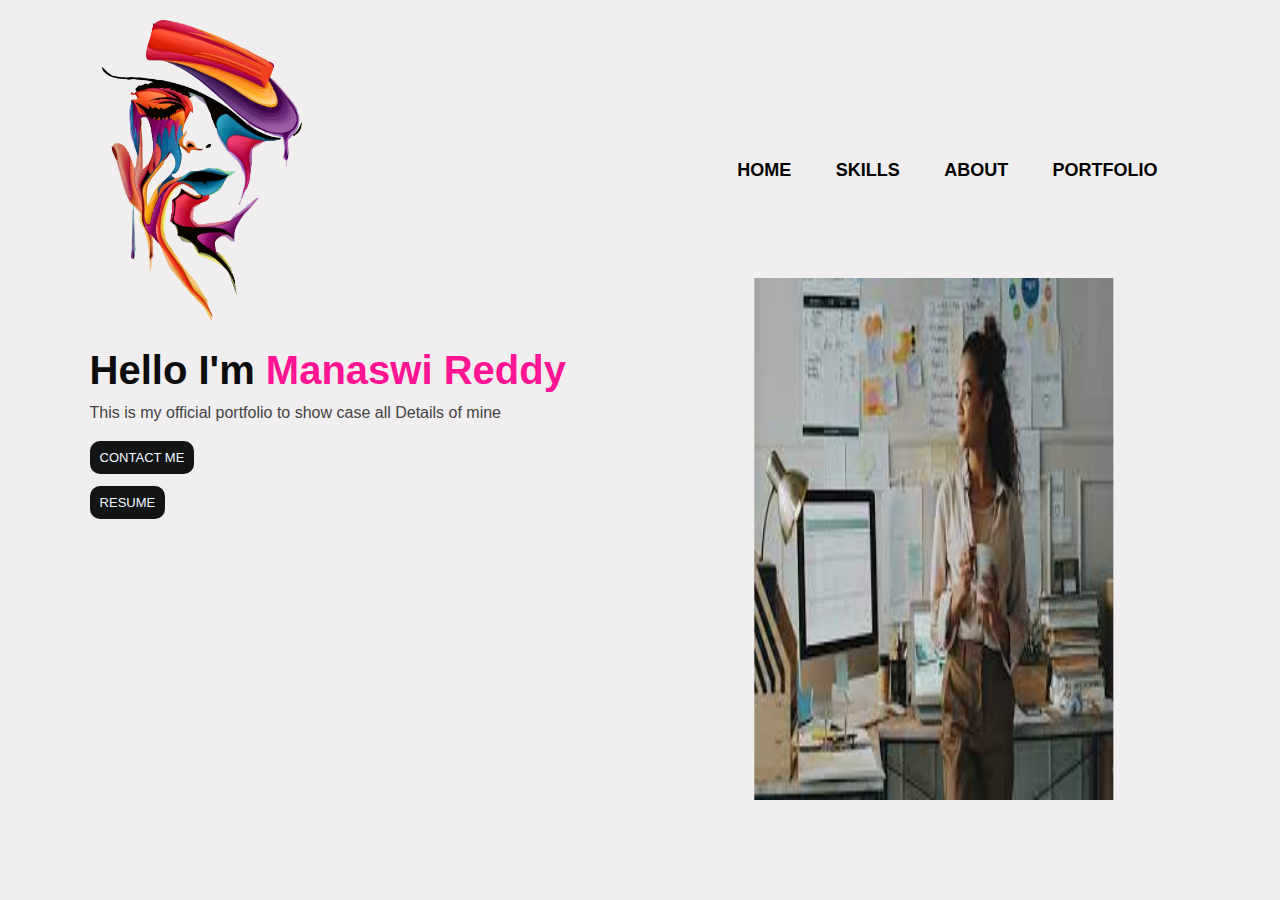
==== index.html @ e32d3ff1 "Initial commit" ====
<!DOCTYPE html>
<html lang="en">
<head>
    <meta charset="UTF-8">
    <meta http-equiv="X-UA-Compatible" content="IE=edge">
    <meta name="viewport" content="width=device-width, initial-scale=1.0">
    <title>Manaswi's portfolio</title>
    <link rel="stylesheet" href="style.css">
    <link rel="short icon" href="images/logo.png" type="image/x-icon">
</head>
<body>

    <div class="intro">
        <nav>
             <img src="images/logo.png"  class="logo"
             height="300px" width="200px">
       
        <ul>
            <li><a href="#"> HOME</a></li>
            <li><a href="skills.html" target="blank"> SKILLS</a></li>
            <li><a href="about.html" target="blank"> ABOUT</a></li>
            <li><a href="#"> PORTFOLIO</a></li>
           
        </ul></nav>
        <div class="detail">
    
            <h1>Hello I'm <span>Manaswi Reddy</span> </h1>
            <p>This is my official portfolio to show case all Details of mine</p>
            <a href="contact.html">CONTACT ME</a> <br><br><br>
            <a href="resume.html">RESUME</a>     
        </div>
        <div class="image">
            <img src="images/girl.jpg" class="girl" height="100px" width="100px">

        </div>
    </div>
</body>
</html>
---- style.css ----
*{
    margin: 0;
    padding: 0;
    font-family: sans-serif;
}

.intro{
position: relative;
width: 100%;
height: 100vh;
background-color: #f0eeee;

}
nav{
    display: flex;
    width: 84%;
    margin: auto;
    padding: 20px 0;
    align-items:center;
    justify-content: space-between;
}
nav ul li{
    display:inline-block;
    list-style:none;
    margin: 1px 20px;
   font-size: large;
}
 nav ul li a{
    text-decoration: none;
    color: black;
    font-weight: bold;
 }
 nav ul li a:hover{
    color: blue;
    font-size: large;
 }
 .detail{
   margin-left: 7%;
    margin: left 8px;
    margin-top: 8px;
    font-size:small;

 }
 .detail h1{
    font-size: 40px;
    color: rgb(12, 12, 12);
    margin-bottom:2px;

 }
 span{
    font-style:initial;
    color: deeppink;
 }
 .detail p{
    color:#444;
    font-size: medium;
    line-height: 35px;
    margin-bottom: 20px;
  
 }
 .detail a{
   text-decoration: none;
   background: rgb(19, 20, 20);
   border-radius: 10px;
   padding: 9px 10px;
   text-decoration: none;
   color: aliceblue;
        
   margin: 26px 0px;
 }
 .detail a:hover{
   font-size: large;
 }
 .image{
   width: 20%;
    height: 58%;
    position: absolute;
    right: 300px;
    bottom: 100px;
 }
 .image img {
   position:absolute;
   height: 100%;
   width: 140%;
   left: 40%;
 transform: translate(-20%);
   bottom: 0;
 }
 .contactform{
   font-family:'Courier New', Courier, monospace;
   color: red;
 }
 .contactform h1{
   font-family: 'Source Code Pro', monospace;
   text-align: center;
 }
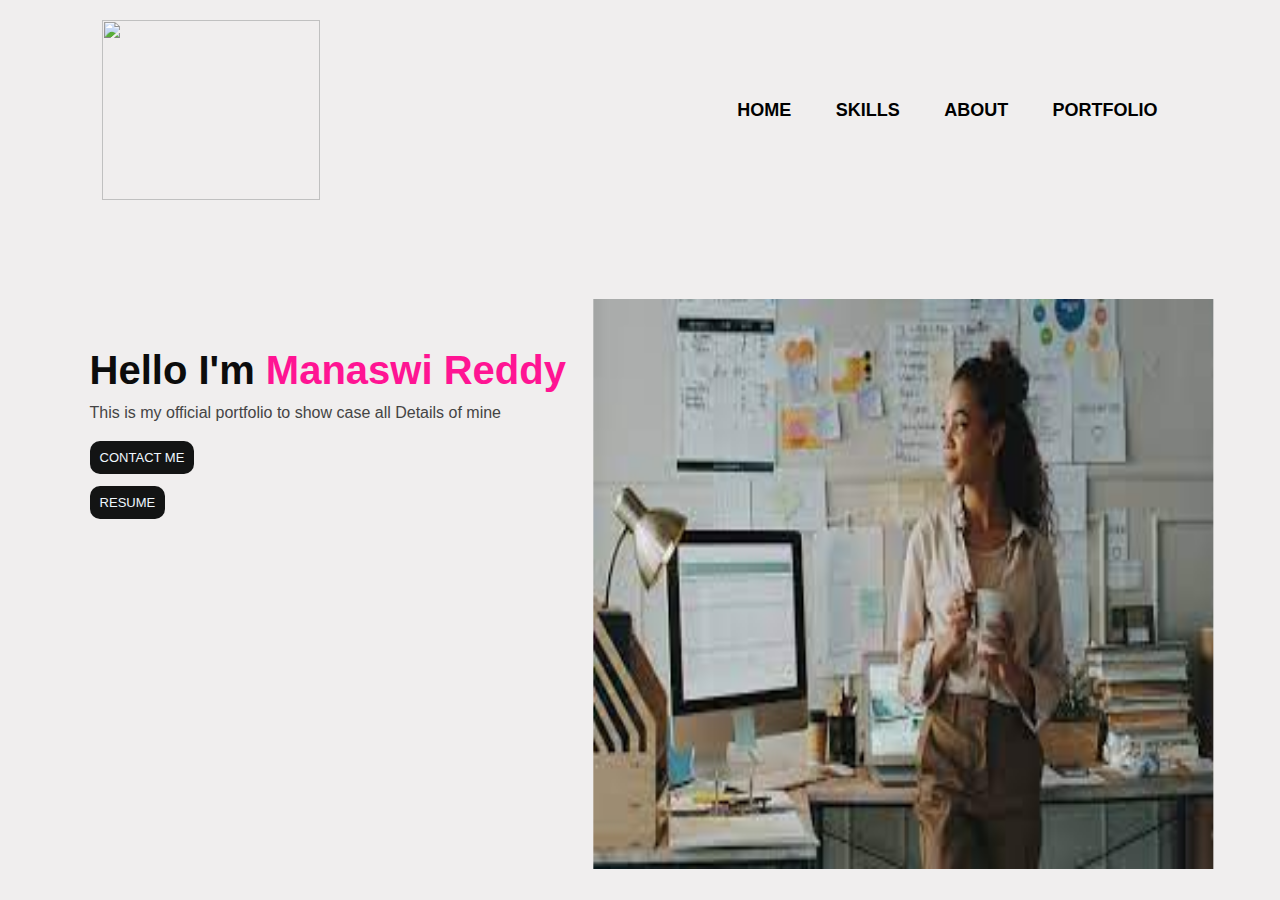
==== commit 263431c0: "Add files via upload" ====
--- a/index.html
+++ b/index.html
@@ -1,38 +1,38 @@
-<!DOCTYPE html>
-<html lang="en">
-<head>
-    <meta charset="UTF-8">
-    <meta http-equiv="X-UA-Compatible" content="IE=edge">
-    <meta name="viewport" content="width=device-width, initial-scale=1.0">
-    <title>Manaswi's portfolio</title>
-    <link rel="stylesheet" href="style.css">
-    <link rel="short icon" href="images/logo.png" type="image/x-icon">
-</head>
-<body>
-
-    <div class="intro">
-        <nav>
-             <img src="images/logo.png"  class="logo"
-             height="300px" width="200px">
-       
-        <ul>
-            <li><a href="#"> HOME</a></li>
-            <li><a href="skills.html" target="blank"> SKILLS</a></li>
-            <li><a href="about.html" target="blank"> ABOUT</a></li>
-            <li><a href="#"> PORTFOLIO</a></li>
-           
-        </ul></nav>
-        <div class="detail">
-    
-            <h1>Hello I'm <span>Manaswi Reddy</span> </h1>
-            <p>This is my official portfolio to show case all Details of mine</p>
-            <a href="contact.html">CONTACT ME</a> <br><br><br>
-            <a href="resume.html">RESUME</a>     
-        </div>
-        <div class="image">
-            <img src="images/girl.jpg" class="girl" height="100px" width="100px">
-
-        </div>
-    </div>
-</body>
+<!DOCTYPE html>
+<html lang="en">
+<head>
+    <meta charset="UTF-8">
+    <meta http-equiv="X-UA-Compatible" content="IE=edge">
+    <meta name="viewport" content="width=device-width, initial-scale=1.0">
+    <title>Manaswi's portfolio</title>
+    <link rel="stylesheet" href="style.css">
+    <link rel="short icon" href="images/logo.png" type="image/x-icon">
+</head>
+<body>
+
+    <div class="intro">
+        <nav>
+             <img src="images/manaswi.jpg"  class="logo"
+            >
+       
+        <ul>
+            <li><a href="#"> HOME</a></li>
+            <li><a href="skills.html" target="blank"> SKILLS</a></li>
+            <li><a href="about.html" target="blank"> ABOUT</a></li>
+            <li><a href="#"> PORTFOLIO</a></li>
+           
+        </ul></nav>
+        <div class="detail">
+    
+            <h1>Hello I'm <span>Manaswi Reddy</span> </h1>
+            <p>This is my official portfolio to show case all Details of mine</p>
+            <a href="contact.html">CONTACT ME</a> <br><br><br>
+            <a href="resume.html">RESUME</a>     
+        </div>
+        <div class="image">
+            <img src="images/girl.jpg" class="girl" height="100px" width="100px">
+
+        </div>
+    </div>
+</body>
 </html>--- a/style.css
+++ b/style.css
@@ -1,96 +1,101 @@
-*{
-    margin: 0;
-    padding: 0;
-    font-family: sans-serif;
-}
-
-.intro{
-position: relative;
-width: 100%;
-height: 100vh;
-background-color: #f0eeee;
-
-}
-nav{
-    display: flex;
-    width: 84%;
-    margin: auto;
-    padding: 20px 0;
-    align-items:center;
-    justify-content: space-between;
-}
-nav ul li{
-    display:inline-block;
-    list-style:none;
-    margin: 1px 20px;
-   font-size: large;
-}
- nav ul li a{
-    text-decoration: none;
-    color: black;
-    font-weight: bold;
- }
- nav ul li a:hover{
-    color: blue;
-    font-size: large;
- }
- .detail{
-   margin-left: 7%;
-    margin: left 8px;
-    margin-top: 8px;
-    font-size:small;
-
- }
- .detail h1{
-    font-size: 40px;
-    color: rgb(12, 12, 12);
-    margin-bottom:2px;
-
- }
- span{
-    font-style:initial;
-    color: deeppink;
- }
- .detail p{
-    color:#444;
-    font-size: medium;
-    line-height: 35px;
-    margin-bottom: 20px;
-  
- }
- .detail a{
-   text-decoration: none;
-   background: rgb(19, 20, 20);
-   border-radius: 10px;
-   padding: 9px 10px;
-   text-decoration: none;
-   color: aliceblue;
-        
-   margin: 26px 0px;
- }
- .detail a:hover{
-   font-size: large;
- }
- .image{
-   width: 20%;
-    height: 58%;
-    position: absolute;
-    right: 300px;
-    bottom: 100px;
- }
- .image img {
-   position:absolute;
-   height: 100%;
-   width: 140%;
-   left: 40%;
- transform: translate(-20%);
-   bottom: 0;
- }
- .contactform{
-   font-family:'Courier New', Courier, monospace;
-   color: red;
- }
- .contactform h1{
-   font-family: 'Source Code Pro', monospace;
-   text-align: center;
+*{
+    margin: 0;
+    padding: 0;
+    font-family: sans-serif;
+}
+
+.intro{
+position: relative;
+width: 100%;
+height: 100vh;
+background-color: #f0eeee
+
+}
+nav{
+    display: flex;
+    width: 84%;
+    margin: auto;
+    padding: 20px 0;
+    align-items:center;
+    justify-content: space-between;
+}
+nav ul li{
+    display:inline-block;
+    list-style:none;
+    margin: 1px 20px;
+   font-size: large;
+}
+ nav ul li a{
+    text-decoration: none;
+    color: black;
+    font-weight: bold;
+ }
+ nav ul li a:hover{
+    color: blue;
+    font-size: large;
+ }
+ .detail{
+   margin-left: 7%;
+    margin: left 8px;
+    margin-top: 8px;
+    font-size:small;
+    padding-top:120px ;
+
+ }
+ .detail h1{
+    font-size: 40px;
+    color: rgb(12, 12, 12);
+    margin-bottom:2px;
+
+ }
+ span{
+    font-style:initial;
+    color: deeppink;
+ }
+ .detail p{
+    color:#444;
+    font-size: medium;
+    line-height: 35px;
+    margin-bottom: 20px;
+  
+ }
+ .detail a{
+   text-decoration: none;
+   background: rgb(19, 20, 20);
+   border-radius: 10px;
+   padding: 9px 10px;
+   text-decoration: none;
+   color: aliceblue;
+        
+   margin: 26px 0px;
+ }
+ .detail a:hover{
+   font-size: large;
+ }
+ .image{
+   width: 37%;
+    height: 66%;
+    position: absolute;
+    right: 296px;
+    bottom: 29px;
+ }
+ .image img {
+   position:absolute;
+   height: 96%;
+   width: 131%;
+   left: 41%;
+ transform: translate(-18%);
+   bottom: 2px;
+ }
+ .contactform{
+   font-family:'Courier New', Courier, monospace;
+   color: red;
+ }
+ .contactform h1{
+   font-family: 'Source Code Pro', monospace;
+   text-align: center;
+ }
+ .logo{
+  height: 20vh;
+  width: 17vw;
  }